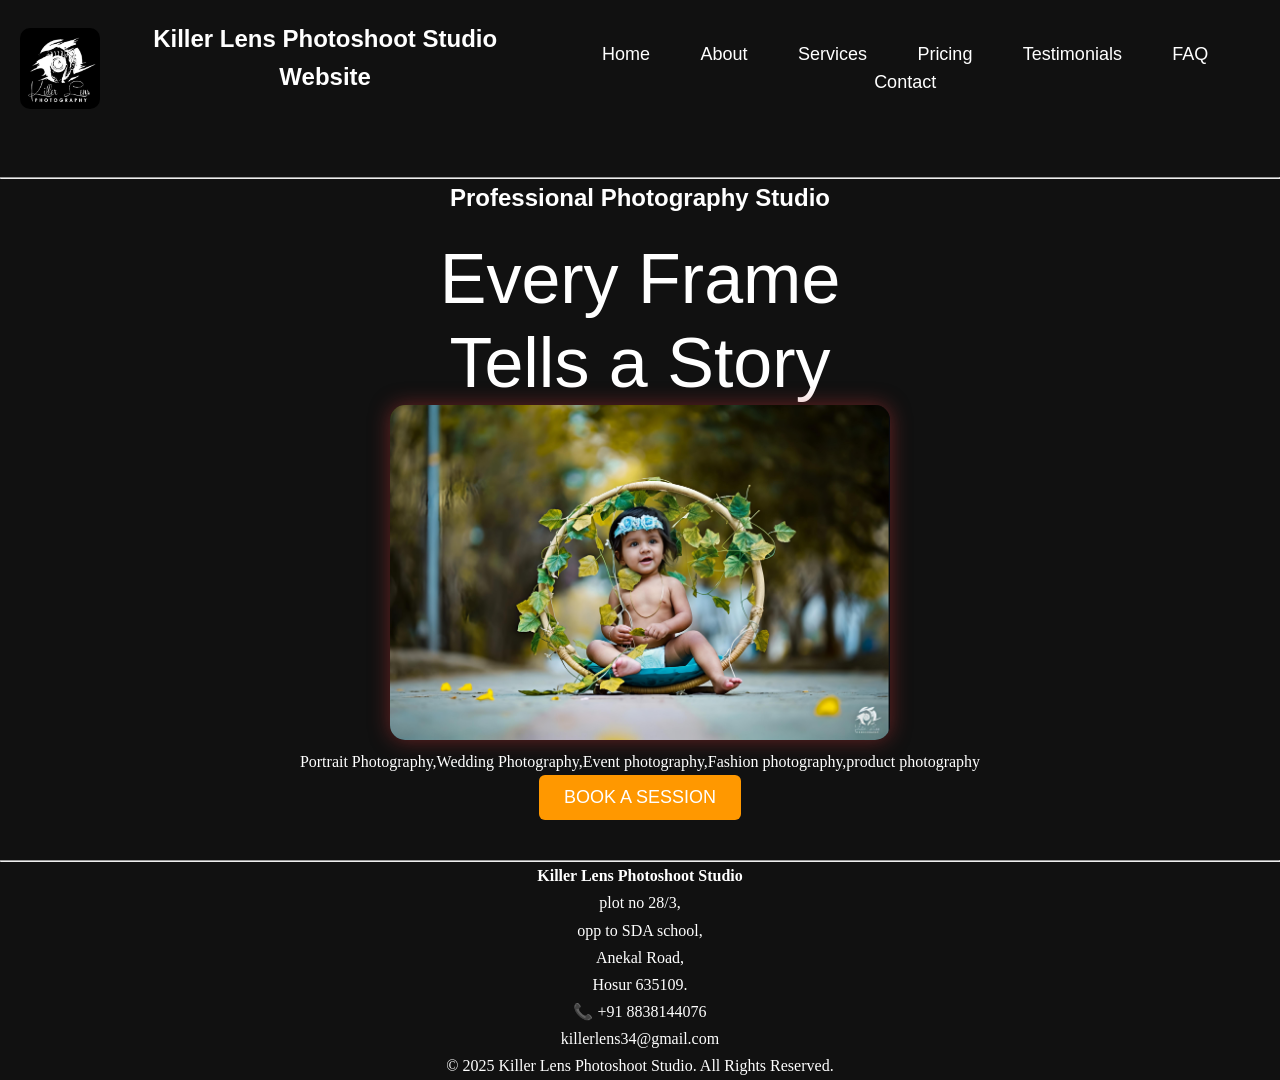
==== index.html @ 4fd6f6df "Update index.html" ====
<!DOCTYPE html>
<html lang="en">
<head>
    <meta charset="UTF-8">
    <meta name="viewport" content="width=device-width, initial-scale=1.0">
    <title>Home</title>
    <link rel="stylesheet" href="style.css">
    <link href="https://fonts.googleapis.com/css2?family=Great+Vibes&display=swap" rel="stylesheet">
</head>

<body>
     <nav>

    <img id="logo" src="./logo.jpg" alt="Logo" height="50" width="70">

    <h1>Killer Lens Photoshoot Studio Website</h1>

    <div class="menu-toggle" id="menuToggle">
        &#9776;
    </div>

    <div class="nav-links" id="navLinks">
        <a href="index.html">Home</a>
        <a href="about.html">About</a>
        <a href="services.html">Services</a>
        <a href="pricing.html">Pricing</a>
        <a href="testimonial.html">Testimonials</a>
        <a href="FAQ.html">FAQ</a>
        <a href="contact.html">Contact</a>
    </div>

</nav>

<hr>
     
        <h2>Professional Photography Studio</h2>
        <h5> Every Frame<br>Tells a Story </h5>
       <img id="photo" src="./img.jpg" alt="studio">
       <p>Portrait Photography,Wedding Photography,Event photography,Fashion photography,product photography</p>
        <a href="contact.html"><button>BOOK A SESSION</button></a>
    
        <hr>
         <p><b>Killer Lens Photoshoot Studio</b></p>
         <p>plot no 28/3,<br>opp to SDA school,<br>Anekal Road,<br>Hosur 635109.</p>
         <p>📞 +91 8838144076</p>
         <p>killerlens34@gmail.com</p>
         <p>© 2025 Killer Lens Photoshoot Studio. All Rights Reserved.</p>
    <script>
         const menuToggle = document.getElementById("menuToggle");
         const navLinks = document.getElementById("navLinks");

       menuToggle.addEventListener("click", function () {
        navLinks.classList.toggle("active");
      });
</script>
</body>
 </html>
---- style.css ----
*{
    margin:0;
    padding:0;
    box-sizing:border-box;
}

body{
    font-family:'Segoe UI', Arial, sans-serif;
    background:#111;
    color:#fff;
    line-height:1.6;
    text-align:center;
}

/* ---------- Layout ---------- */

.container{
    width:90%;
    max-width:1200px;
    margin:0 auto;
}

header{
    background:#000;
    padding:15px 40px;
    display:flex;
    justify-content:space-between;
    align-items:center;
    position:sticky;
    top:0;
    z-index:1000;
}

nav{
    display:flex;
    justify-content:center;
    align-items:center;
    gap:20px;
    padding:20px;
    background:#111;
}

section{
    padding:60px 10%;
}

h1,h2,h3{
    margin-bottom:20px;
}

/* ---------- Navigation ---------- */

a{
    text-decoration:none;
    color:#fff;
    font-size:18px;
    font-weight:500;
    padding:10px 18px;
    margin:0 5px;
    border-radius:6px;
    transition:.3s;
}

a:hover{
    background:orange;
    color:#fff;
}

a.active{
    background:orange;
    color:#fff;
    border:2px solid #fff;
}

#ver{
    color:#ff9800;
}

/* ---------- Buttons ---------- */

button{
    background:#ff9800;
    color:#fff;
    border:none;
    padding:12px 25px;
    border-radius:6px;
    cursor:pointer;
    font-size:18px;
    transition:.3s;
}

button:hover{
    background:#e68900;
    transform:scale(1.05);
}

/* ---------- Images ---------- */

img{
    max-width:100%;
    height:auto;
    border-radius:10px;
}

#logo{
    width:80px;
}

#photo{
    width:500px;
    border-radius:15px;
    box-shadow:0 0 20px rgba(193, 54, 54, 0.5);
}

#camera{
    width:280px;
    border-radius:50%;
    box-shadow:0 0 20px rgba(199, 39, 39, 0.4);
}
h5 {
    font-family: 'Franklin Gothic Medium', 'Arial Narrow', Arial, sans-serif;
    font-size: 70px;
    font-weight: 400;
    color: white;
    text-align: center;
    line-height: 1.2;
}
p{
    font-family:serif;
}
/* ---------- Hero ---------- */

.hero{
    display:flex;
    justify-content:center;
    align-items:center; 
    gap:40px;
    flex-wrap:wrap;
    padding:60px;
}

/* ---------- About ---------- */

.about{
    max-width:900px;
    margin:auto;
}

/* ---------- Services ---------- */
.services{
    display:flex;
    flex-direction:row;
    justify-content:center;
    flex-wrap:wrap;
    gap:25px;
    padding:40px 20px;
}
/* ---------- Cards ---------- */

.card{
    width:300px;
    max-width:100%;
    padding:20px;
    text-align:center;
    background:#2c2a2a;
    border-radius:12px;
    overflow:hidden;
    box-shadow:0 15px 15px rgba(237, 86, 86, 0.4);
    transition:.3s;
}

.card:hover{
    transform:translateY(-10px);
}

.card img{
    width:100%;
    height:300px;
    object-fit:cover;
    border-radius:10px;
    margin-bottom:15px;
}
/* ---------- Pricing ---------- */

.pricing-container{
    display:flex;
    justify-content:center;
    gap:30px;
    flex-wrap:wrap;
}

.featured{
    background:#ff9800;
    color:#fff;
    transform:scale(1.05);
}

/* ---------- Testimonials ---------- */

.testimonials{
    display:flex;
    justify-content:center;

    gap:20px;
    flex-wrap:wrap;
}

/* ---------- Contact ---------- */

#contact{
    text-align:center;
    font-size:15px;
    margin:30px 0;
}

.contact-container{
   width:100%;
    max-width:100%;
    margin:40px auto;

}

form{
    background:#1a1717;
    padding:30px;
    border-radius:10px;
   box-shadow:0 15px 15px rgba(237, 86, 86, 0.4);
}

form h2{
    margin-bottom:25px;
}

.form-group{
    margin-bottom:20px;
}

.form-group label{
    display:block;
    text-align:left;
    margin-bottom:8px;
    font-size:18px;
}

.form-group input,
.form-group textarea{
    width:80%;
    padding:12px;
    border:none;
    border-radius:5px;
    font-size:16px;
}

.form-group textarea{
    resize:vertical;
}

.contact-info{
    background:#1a1a1a;
    padding:30px;
    border-radius:10px;
   box-shadow:0 15px 15px rgba(237, 86, 86, 0.4);
    font-size:20px;
    line-height:1.8;
}
.map{
    width:100%;
    margin-top:40px;
}

.map iframe{
    width:100%;
    height:350px;
    border-radius:12px;
    box-shadow:0 5px 15px rgba(0,0,0,.4);
}

.contact-info p{
    margin-bottom:20px;
}

.contact-info strong{
    color:orange;
}

/* ---------- FAQ ---------- */

details{
    background:#1e1e1e;
    margin:15px auto;
    max-width:800px;
    padding:15px;
    border-radius:8px;
    box-shadow:0 -5px 15px rgba(237, 86, 86, 0.4);
}

summary{
    cursor:pointer;
    font-size:20px;
    font-weight:bold;
}

details p{
    margin-top:10px;
}

/* ---------- Table ---------- */

table{
    width:100%;
    max-width:100%;
    margin:auto;
}

input,
textarea{
    width:100%;
}

/* ---------- Footer ---------- */

footer{
    background:#000;
    text-align:center;
    padding:20px;
    margin-top:50px;
}

hr{
    margin-top:40px;
}

body > p{
    text-align:center;
    line-height:1.7;
}
.menu-toggle{
    display:none;
    font-size:30px;
    cursor:pointer;
}
/* ===========================
   RESPONSIVE DESIGN
=========================== */

/* Tablets */
@media screen and (max-width: 992px) {

    nav{
        flex-direction: column;
        align-items: center;
        gap: 15px;
    }

    .hero{
        flex-direction: column;
        text-align: center;
        padding: 40px 20px;
    }

    .hero img,
    #photo,
    #camera{
        width: 80%;
        max-width: 400px;
        height: auto;
    }

    .services,
    .pricing-container,
    .testimonials{
        display: flex;
        flex-wrap: wrap;
        justify-content: center;
        gap: 20px;
    }

    .card{
        width: 45%;
    }

    .contact-container{
        display: grid;
        grid-template-columns: 1fr;
        gap: 25px;
    }

    .contact-info,
    .contact-form{
        width: 100%;
        text-align: center;
    }

    iframe{
        width: 100%;
        height: 300px;
    }

    h1{
        font-size: 36px;
    }

    h2{
        font-size: 28px;
    }

    p{
        font-size: 17px;
    }
}
/* Desktop */
.menu-toggle{
    display:none;
}
.menu-toggle{
    display:none;
}
/* Mobile */
@media screen and (max-width: 768px){
    .menu-toggle{
    display:block;
}

.nav-links{
    display:none;
    flex-direction:column;
    width:100%;
    background:#111;
}

.nav-links.active{
    display:flex;
}

.nav-links a{
    display:block;
    padding:15px;
    text-align:center;
}
     .menu-toggle{
        display:block;
        font-size:30px;
        color:white;
        cursor:pointer;
    }
nav{
    position:relative;
}
    .nav-links{
        display:none;
        flex-direction:column;
        position:absolute;
        top:70px;
        left:0;
        width:100%;
        background:#111;
        padding:20px 0;
        text-align:center;
    }

    .nav-links.active{
        display:flex;
    }
    .nav-links a{
    padding:12px;
    text-align:center;
}
    .nav-links li{
        margin:15px 0;
    }

    nav{
        flex-direction: column;
        gap: 10px;
    }

    nav a{
        display: block;
        width: 100%;
        text-align: center;
        padding: 12px;
    }

    .hero{
        flex-direction: column;
        padding: 30px 15px;
    }

    .services,
    .pricing-container,
    .testimonials{
        flex-direction: column;
        align-items: center;
    }

    .card{
        width: 90%;
    }

    .contact-container{
        display: grid;
        grid-template-columns: 1fr;
    }

    .contact-info,
    .contact-form{
        width: 100%;
    }

    input,
    textarea,
    select,
    button{
        width: 100%;
    }

    iframe{
        width: 100%;
        height: 250px;
    }

    img{
        max-width: 100%;
        height: auto;
    }

    h1{
        font-size: 30px;
    }

    h2{
        font-size: 24px;
    }

    p{
        font-size: 16px;
    }
}


/* Small Mobile */
@media screen and (max-width:480px){

    body{
        padding:10px;
    }

    h1{
        font-size:24px;
    }

    h2{
        font-size:20px;
    }

    p{
        font-size:15px;
    }

    .card{
        width:100%;
    }

    img{
        width:100%;
        height:auto;
    }

    iframe{
        width:100%;
        height:220px;
    }

    button{
        width:100%;
    }
}
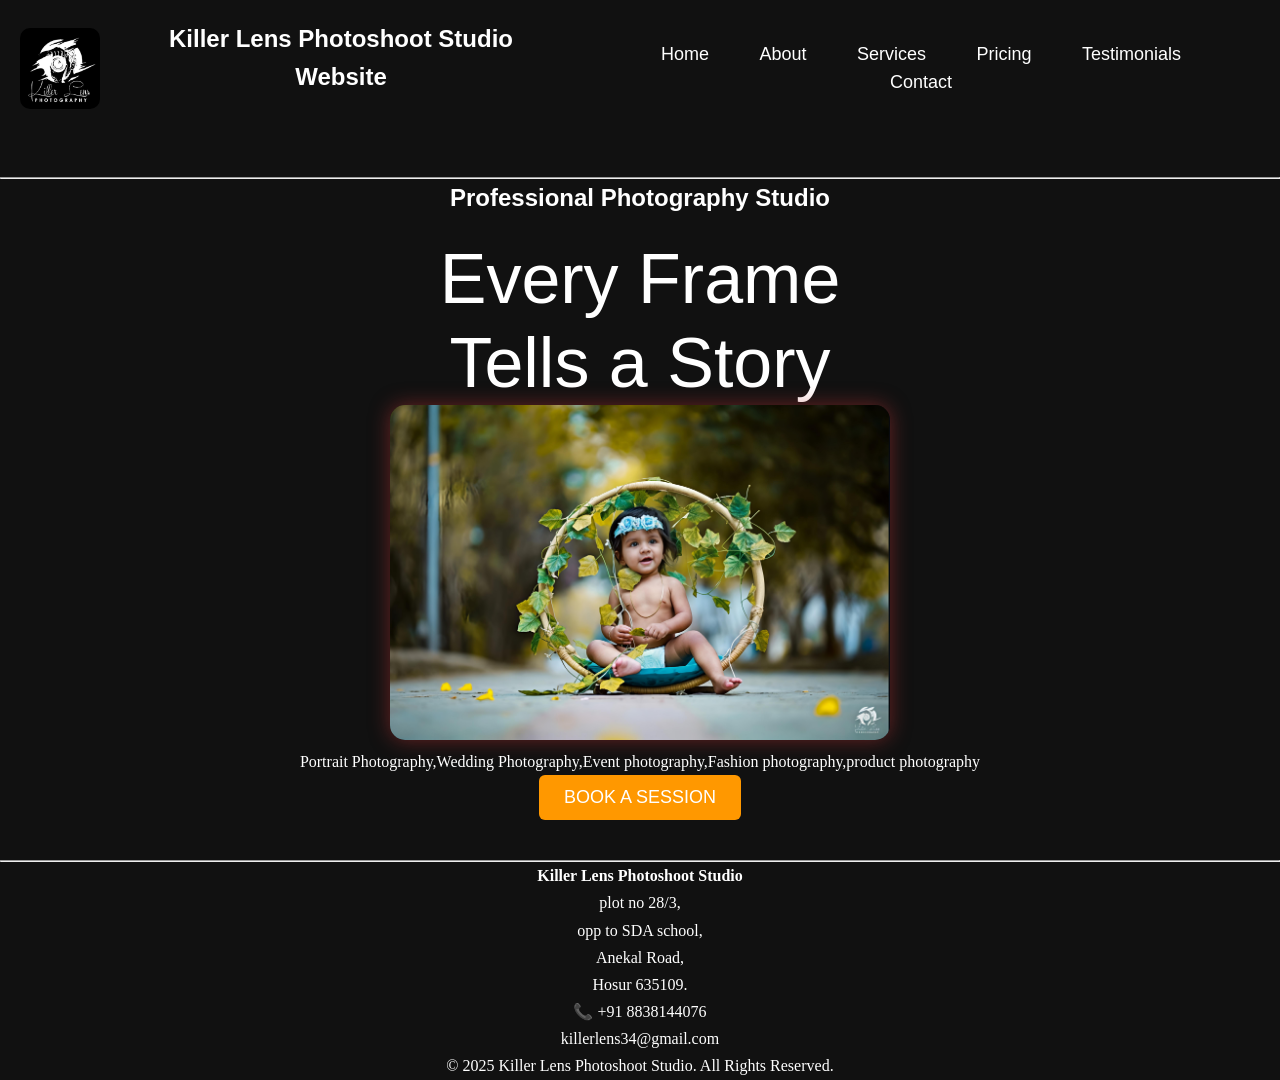
==== commit 98a2dd9e: "Fix HTML encoding issues in index.html" ====
--- a/index.html
+++ b/index.html
@@ -25,7 +25,6 @@
         <a href="services.html">Services</a>
         <a href="pricing.html">Pricing</a>
         <a href="testimonial.html">Testimonials</a>
-        <a href="FAQ.html">FAQ</a>
         <a href="contact.html">Contact</a>
     </div>
 
@@ -43,7 +42,7 @@
          <p><b>Killer Lens Photoshoot Studio</b></p>
          <p>plot no 28/3,<br>opp to SDA school,<br>Anekal Road,<br>Hosur 635109.</p>
          <p>📞 +91 8838144076</p>
-         <p>killerlens34@gmail.com</p>
+         <p> killerlens34@gmail.com</p>
          <p>© 2025 Killer Lens Photoshoot Studio. All Rights Reserved.</p>
     <script>
          const menuToggle = document.getElementById("menuToggle");
@@ -54,4 +53,4 @@
       });
 </script>
 </body>
- </html>
+</html>
